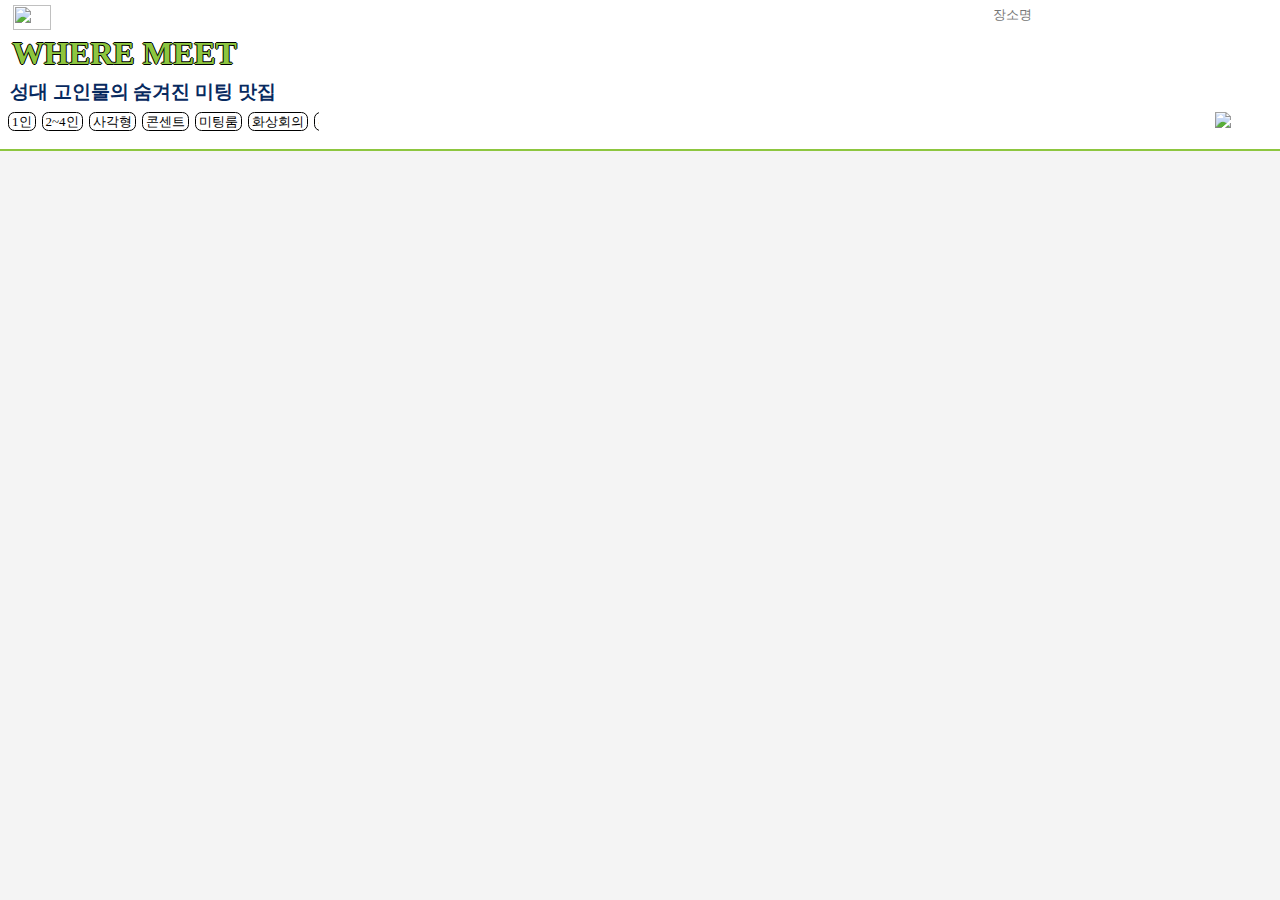
==== WM Front/listup.html @ 79375199 "main&listup수정" ====
<!DOCTYPE html>
<html lang="en">
<head>
    <meta charset="UTF-8">
    <meta name="viewport" content="width=device-width, initial-scale=1.0">
    <title>WHERE MEET</title>
    <link rel="stylesheet" href="./css/style.css">
    <link rel="stylesheet" href="./css/content.css">
    <!-- <link rel="stylesheet" htref="./js/main.js"> -->
</head>

<body class="mainbody">

<header>
        <div style="float:left">
            <a href="main.html">
                <img src="img/logo.png" class="logo">
            </a>
        </div>
        <div class="search" style="float:right">
            <input type="text" placeholder="장소명" class="search-bar">
            <img class="search-icon" src="./img/searchIcon.png" >
        </div> 
    <div>
        <h1>WHERE MEET</h1>
    </div>
    <div>
        <h3>성대 고인물의 숨겨진 미팅 맛집</h3>
    </div>
    <div class="listup-filter-bar" style="text-align: center">
        <div class="choiceCon">
            <span class="choice">1인</span>
            <span class="choice">2~4인</span>
            <span class="choice">사각형</span>
            <span class="choice">콘센트</span>
            <span class="choice">미팅룸</span>
            <span class="choice">화상회의</span>
            <span class="choice">흡연실</span>
        </div> 
        <span class="listup-filter" style="display:inline;">
            <!-- <button class="btn" id="btn"type="submit" ><img onclick="함수명" src="./img/filter.png" width:100px; style="display:inline-block; vertical-align:middle"></button> -->
            <img class="filterimg" id="filter" src="./img/filter.png" style="display:inline-block; vertical-align:middle" >
        </span>     
           
    </div>
      
        
    </div>
   
</header>
<hr>
<main>
    <div class="main" id="main">
        <!-- <div class="content">
            <div>
                <h3 class="placeName">ttt</h3>
            </div>
            <div class="placePhoto">
                <img class="cafeimg" src="./img/cafe.jpeg" alt="">
            </div>
            <div>
                <h5 class="placeKeyword">#화상회의 #스터디 #팀플 #야간 #디저트</h5>
            </div>
            <div>
                <h5 class="placeTime">영업중</h5>
            </div>
            <div>
               <h6 class="placeDistance">440m</h6> 
            </div>

        </div> -->
        

    </div>
    

</main>



</body>

<script src="js/content.js"></script>
 


</html>
---- WM Front/css/style.css ----
header{
    background-color: white;
    margin:0;
    padding: 5px;
}


h1{
    color: rgb(141,198,63);
    text-shadow: -1px 0px black, 0px 1px black, 1px 0px black, 0px -1px black;
    margin:7px;
    margin-top:30px;
}

h3{
    color: rgb(7,42, 96);
    margin:5px;
}

.logo{
    width:20px;
    height:25px;
}

h6{
    margin:0;
    margin-left:5px;
}


.mainbody{
    background-color: #F4F4F4;
    margin:0;
}

hr{
   border: solid 1px rgb(141,198,63);
   margin: 0;
   
}
.btn{
    border:0;
    background-color: white;

}
/* ::placeholder{
    text-align: center;

} */


.serach{
    position: relative;
    width: 200px;
    text-align:center;
    margin-left:500px;
}
.logo{
    width:38px;
    object-fit: cover;
    margin-left:8px;
}
.search-icon{
    position:absolute;
    width:17px;
    height:17px;
    top:6px;
    left:67px;    
}
.search-bar{
    width:280px;
    border:none;
    border-right:0px;
    border-top:0px;
    border-left:0px;
    border-bottom:0px;
    margin-left:10px;
}

/* select{
    width:60px;
    padding:2px;
    border: 1px solid black;
    border-radius: 0.3em;
} */



.choiceCon{
    height:30px;
    width:310px;
    overflow-x: auto;
    white-space: nowrap;
    padding: 2px;
}

.choice{
    font-size:small;
    border: 1px solid black;
    border-radius: 0.5em;
    padding: 1px;
    padding-left:3px;
    padding-right:3px;
    margin:1px;
}



.content{
    background-color: white;
    width: 37%;
    height: 277px;
    border: 1px solid #D9D9D9; 
    border-radius: 1em;
    padding: 10px;
    margin:13px;
}


.main{
    display:flex;
    flex-direction: row;
    flex-wrap: wrap;
}

.listup-filter-bar{
    display:block;
    position: relative;
}
.listup-filter{
    position: absolute;
    right:10px;
    top: 0px; 

}
.filter-bar{
    position: relative;

}

.filter{
    position:absolute;
    right:10px;

}
.filterimg{

    width:50px;
}
---- WM Front/css/content.css ----
.placeName{
    color:black;
    font-size:15px;
    margin: 10px;
}
.placePhoto{
    width: 120px;
    height: 120px;
    margin:10px;
}

.cafeimg{
    width:120px;
    height:120px;
}

.placeKeyword{
    color:grey;
    margin:10px;
}
.placeTime{
    color:rgb(141,198,63);
    margin:10px;
    margin-bottom: 0px;
}

.placeDistance{
    color:#7C7A7A;
    margin:10px;
    margin-top:0px;
}
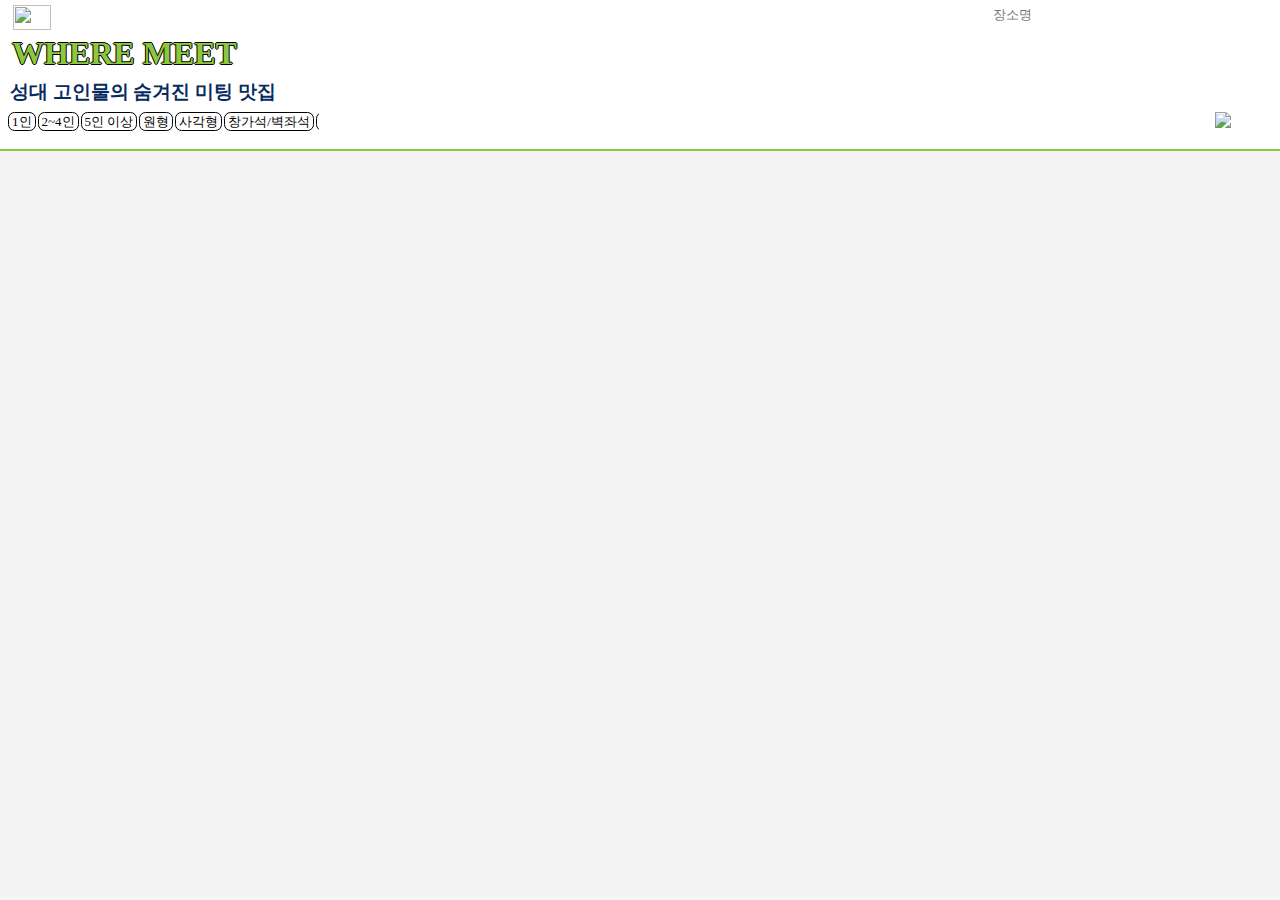
==== commit bfe5e07b: "feat:filter element cnrk" ====
--- a/WM Front/listup.html
+++ b/WM Front/listup.html
@@ -28,14 +28,14 @@
         <h3>성대 고인물의 숨겨진 미팅 맛집</h3>
     </div>
     <div class="listup-filter-bar" style="text-align: center">
-        <div class="choiceCon">
-            <span class="choice">1인</span>
+        <div class="choiceCon" id="filter-container">
+            <!-- <span class="choice">1인</span>
             <span class="choice">2~4인</span>
             <span class="choice">사각형</span>
             <span class="choice">콘센트</span>
             <span class="choice">미팅룸</span>
             <span class="choice">화상회의</span>
-            <span class="choice">흡연실</span>
+            <span class="choice">흡연실</span> -->
         </div> 
         <span class="listup-filter" style="display:inline;">
             <!-- <button class="btn" id="btn"type="submit" ><img onclick="함수명" src="./img/filter.png" width:100px; style="display:inline-block; vertical-align:middle"></button> -->
@@ -81,6 +81,7 @@
 </body>
 
 <script src="js/content.js"></script>
+<script src="js/listup.js"></script>
  
 
 
